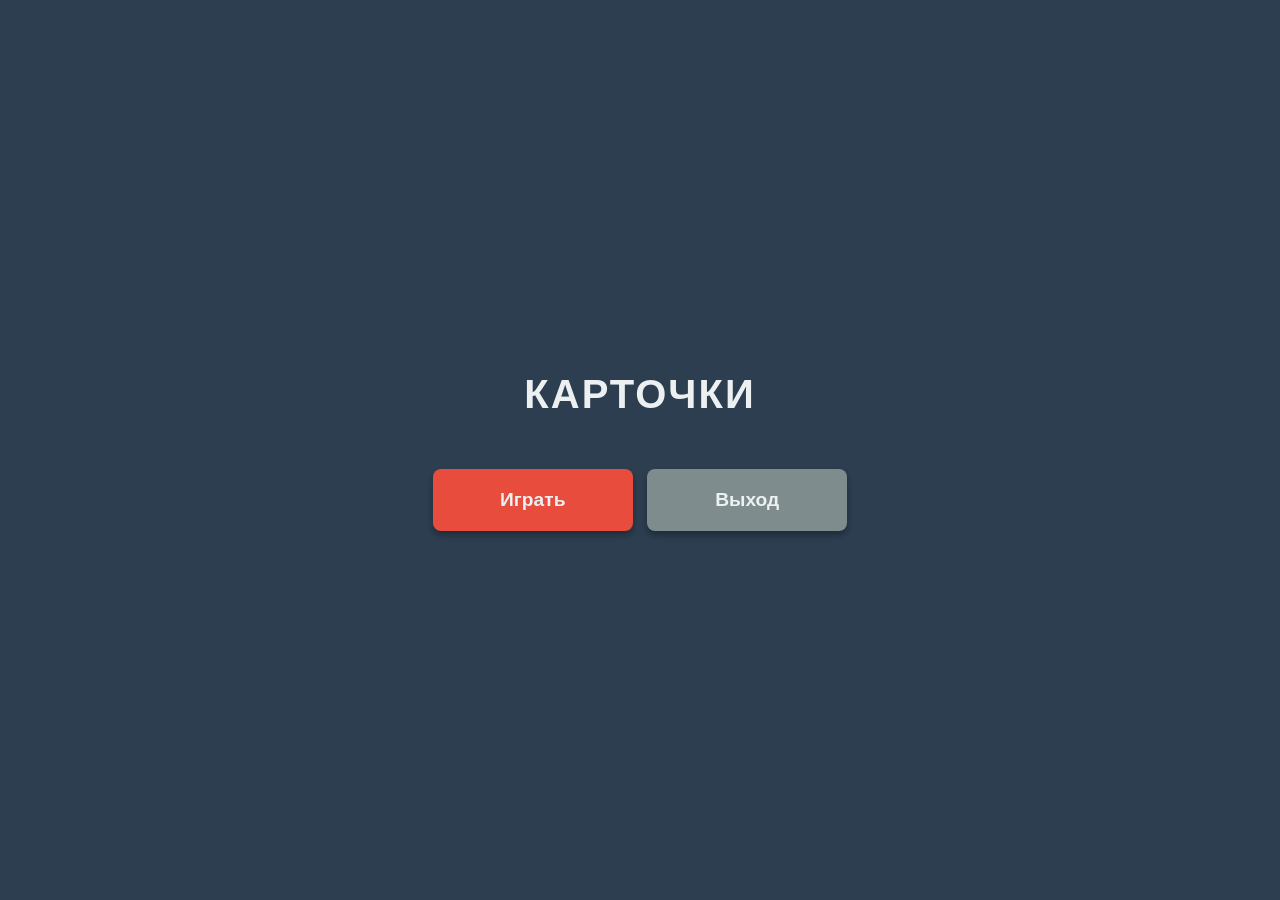
==== index.html @ 80543bad "Create index.html" ====
<!DOCTYPE html>
<html lang="ru">
<head>
    <meta charset="UTF-8">
    <meta name="viewport" content="width=device-width, initial-scale=1.0, maximum-scale=1.0, user-scalable=no">
    <meta name="description" content="Игра Карточки - классическая игра на память">
    <meta name="theme-color" content="#2c3e50">
    <title>Карточки</title>
    <style>
        /* ============================================
           CSS VARIABLES & RESET
           ============================================ */
        :root {
            /* Colors */
            --color-bg-primary: #2c3e50;
            --color-bg-secondary: #34495e;
            --color-text-primary: #ecf0f1;
            --color-accent: #e74c3c;
            --color-success: #2ecc71;
            --color-muted: #7f8c8d;
            
            /* Spacing */
            --spacing-xs: 5px;
            --spacing-sm: 10px;
            --spacing-md: 20px;
            --spacing-lg: 40px;
            
            /* Timing */
            --timing-fast: 0.1s;
            --timing-normal: 0.6s;
            --timing-slow: 1s;
            
            /* Sizes */
            --size-card-gap: 10px;
            --size-card-radius: 8px;
            --size-button-width: 200px;
            --size-font-heading: 2.5rem;
            --size-font-button: 1.2rem;
        }

        /* Reset */
        *, *::before, *::after {
            box-sizing: border-box;
            margin: 0;
            padding: 0;
        }

        /* ============================================
           BASE STYLES
           ============================================ */
        body {
            font-family: 'Segoe UI', Tahoma, Geneva, Verdana, sans-serif;
            background-color: var(--color-bg-primary);
            color: var(--color-text-primary);
            min-height: 100vh;
            display: flex;
            justify-content: center;
            align-items: center;
            overflow: hidden;
            user-select: none;
            -webkit-tap-highlight-color: transparent;
            line-height: 1.5;
        }

        /* ============================================
           SCREENS
           ============================================ */
        .screen {
            display: none;
            flex-direction: column;
            align-items: center;
            justify-content: center;
            width: 100%;
            height: 100%;
            position: absolute;
            top: 0;
            left: 0;
            padding: var(--spacing-md);
        }

        .screen--active {
            display: flex;
        }

        /* ============================================
           TYPOGRAPHY
           ============================================ */
        .heading {
            font-size: var(--size-font-heading);
            text-transform: uppercase;
            letter-spacing: 2px;
            margin-bottom: var(--spacing-lg);
            text-align: center;
        }

        /* ============================================
           BUTTONS
           ============================================ */
        .btn {
            background: var(--color-accent);
            color: var(--color-text-primary);
            border: none;
            padding: var(--spacing-md) var(--spacing-lg);
            font-size: var(--size-font-button);
            margin: var(--spacing-xs);
            border-radius: var(--size-card-radius);
            cursor: pointer;
            width: var(--size-button-width);
            text-align: center;
            box-shadow: 0 4px 6px rgba(0, 0, 0, 0.3);
            transition: transform var(--timing-fast) ease;
            font-family: inherit;
            font-weight: 600;
        }

        .btn:hover {
            filter: brightness(1.1);
        }

        .btn:active {
            transform: scale(0.95);
        }

        .btn:focus {
            outline: 3px solid var(--color-text-primary);
            outline-offset: 2px;
        }

        .btn--exit {
            background: var(--color-muted);
        }

        /* ============================================
           GAME GRID
           ============================================ */
        .game-grid {
            display: grid;
            grid-template-columns: repeat(4, 1fr);
            gap: var(--size-card-gap);
            padding: var(--spacing-sm);
            width: 90vw;
            max-width: 400px;
            aspect-ratio: 1 / 1;
        }

        /* ============================================
           CARD COMPONENT (BEM)
           ============================================ */
        .card {
            background-color: transparent;
            perspective: 1000px;
            cursor: pointer;
            aspect-ratio: 1 / 1;
            position: relative;
        }

        .card__inner {
            position: relative;
            width: 100%;
            height: 100%;
            text-align: center;
            transition: transform var(--timing-normal);
            transform-style: preserve-3d;
            border-radius: var(--size-card-radius);
            box-shadow: 0 4px 6px rgba(0, 0, 0, 0.3);
        }

        .card--flipped .card__inner {
            transform: rotateY(180deg);
        }

        .card--matched .card__inner {
            box-shadow: 0 0 15px var(--color-success);
        }

        .card__face {
            position: absolute;
            width: 100%;
            height: 100%;
            backface-visibility: hidden;
            -webkit-backface-visibility: hidden;
            border-radius: var(--size-card-radius);
            display: flex;
            align-items: center;
            justify-content: center;
            font-size: 2rem;
            font-weight: bold;
            color: var(--color-bg-primary);
        }

        .card__face--back {
            background-color: var(--color-bg-secondary);
            background-image: 
                repeating-linear-gradient(
                    45deg,
                    rgba(255, 255, 255, 0.1) 0px,
                    rgba(255, 255, 255, 0.1) 10px,
                    transparent 10px,
                    transparent 20px
                ),
                repeating-linear-gradient(
                    -45deg,
                    rgba(255, 255, 255, 0.1) 0px,
                    rgba(255, 255, 255, 0.1) 10px,
                    transparent 10px,
                    transparent 20px
                );
        }

        .card__face--front {
            background-color: var(--color-text-primary);
            transform: rotateY(180deg);
        }

        /* ============================================
           MODAL
           ============================================ */
        .modal {
            position: fixed;
            top: 0;
            left: 0;
            width: 100%;
            height: 100%;
            background: rgba(0, 0, 0, 0.85);
            display: none;
            justify-content: center;
            align-items: center;
            flex-direction: column;
            z-index: 100;
            padding: var(--spacing-md);
        }

        .modal--visible {
            display: flex;
        }

        .modal__title {
            color: var(--color-success);
            font-size: 3rem;
            margin-bottom: var(--spacing-md);
            text-align: center;
        }

        .modal__text {
            color: var(--color-text-primary);
            font-size: 1.2rem;
            text-align: center;
        }

        /* ============================================
           ACCESSIBILITY
           ============================================ */
        @media (prefers-reduced-motion: reduce) {
            .card__inner {
                transition: none;
            }
            
            .btn {
                transition: none;
            }
        }

        @media (max-width: 480px) {
            :root {
                --size-font-heading: 2rem;
                --size-font-button: 1rem;
                --size-button-width: 160px;
            }
            
            .game-grid {
                width: 95vw;
                gap: 5px;
            }
        }
    </style>
</head>
<body>
    <!-- Главное меню -->
    <section id="menu-screen" class="screen screen--active" aria-label="Главное меню">
        <h1 class="heading">Карточки</h1>
        <div class="menu-actions">
            <button class="btn" data-action="start" aria-label="Начать игру">Играть</button>
            <button class="btn btn--exit" data-action="exit" aria-label="Выйти из приложения">Выход</button>
        </div>
    </section>

    <!-- Экран игры -->
    <section id="game-screen" class="screen" aria-label="Игровое поле">
        <div class="game-grid" id="game-grid" role="grid" aria-label="Игровое поле 4 на 4"></div>
    </section>

    <!-- Модальное окно победы -->
    <div id="win-modal" class="modal" role="dialog" aria-modal="true" aria-labelledby="win-title">
        <h2 id="win-title" class="modal__title">Поздравляю!</h2>
        <p class="modal__text">Нажмите, чтобы продолжить</p>
    </div>

    <script>
        /**
         * @fileoverview Игра "Карточки" - классическая игра на память
         * @version 1.0.0
         */

        (function() {
            'use strict';

            // ============================================
            // CONSTANTS
            // ============================================
            const CONFIG = {
                GRID_SIZE: 4,
                TOTAL_PAIRS: 8,
                FLIP_DELAY: 1000,
                WIN_DELAY: 500,
                SELECTORS: {
                    MENU_SCREEN: '#menu-screen',
                    GAME_SCREEN: '#game-screen',
                    GAME_GRID: '#game-grid',
                    WIN_MODAL: '#win-modal'
                },
                CLASSES: {
                    SCREEN_ACTIVE: 'screen--active',
                    CARD_FLIPPED: 'card--flipped',
                    CARD_MATCHED: 'card--matched',
                    MODAL_VISIBLE: 'modal--visible'
                }
            };

            // ============================================
            // GAME STATE
            // ============================================
            const gameState = {
                flippedCards: [],
                matchedPairs: 0,
                isLocked: false
            };

            // ============================================
            // DOM ELEMENTS
            // ============================================
            const elements = {
                menuScreen: null,
                gameScreen: null,
                gameGrid: null,
                winModal: null
            };

            // ============================================
            // UTILITY FUNCTIONS
            // ============================================
            
            /**
             * Перемешивает массив методом Фишера-Йетса
             * @param {Array} array - Массив для перемешивания
             * @returns {Array} Перемешанный массив
             */
            function shuffleArray(array) {
                const shuffled = [...array];
                for (let i = shuffled.length - 1; i > 0; i--) {
                    const j = Math.floor(Math.random() * (i + 1));
                    [shuffled[i], shuffled[j]] = [shuffled[j], shuffled[i]];
                }
                return shuffled;
            }

            /**
             * Создает массив пар чисел
             * @param {number} pairs - Количество пар
             * @returns {Array} Массив чисел
             */
            function createCardValues(pairs) {
                const values = Array.from({ length: pairs }, (_, i) => i + 1);
                return [...values, ...values];
            }

            // ============================================
            // GAME LOGIC
            // ============================================
            
            /**
             * Инициализирует игровое поле
             */
            function createBoard() {
                const deck = shuffleArray(createCardValues(CONFIG.TOTAL_PAIRS));
                
                elements.gameGrid.innerHTML = '';
                
                deck.forEach((value, index) => {
                    const card = createCardElement(value, index);
                    elements.gameGrid.appendChild(card);
                });
            }

            /**
             * Создает HTML элемент карты
             * @param {number} value - Значение карты
             * @param {number} index - Индекс карты
             * @returns {HTMLElement} Элемент карты
             */
            function createCardElement(value, index) {
                const card = document.createElement('div');
                card.className = 'card';
                card.dataset.value = value;
                card.dataset.index = index;
                card.setAttribute('role', 'button');
                card.setAttribute('tabindex', '0');
                card.setAttribute('aria-label', `Карта ${index + 1}`);
                
                card.innerHTML = `
                    <div class="card__inner">
                        <div class="card__face card__face--back"></div>
                        <div class="card__face card__face--front">${value}</div>
                    </div>
                `;
                
                card.addEventListener('click', handleCardClick);
                card.addEventListener('keydown', handleCardKeydown);
                
                return card;
            }

            /**
             * Обработчик клика по карте
             * @param {Event} event - Событие клика
             */
            function handleCardClick(event) {
                const card = event.currentTarget;
                flipCard(card);
            }

            /**
             * Обработчик клавиатуры для доступности
             * @param {KeyboardEvent} event - Событие клавиатуры
             */
            function handleCardKeydown(event) {
                if (event.key === 'Enter' || event.key === ' ') {
                    event.preventDefault();
                    const card = event.currentTarget;
                    flipCard(card);
                }
            }

            /**
             * Переворачивает карту
             * @param {HTMLElement} card - Элемент карты
             */
            function flipCard(card) {
                if (gameState.isLocked) return;
                if (card.classList.contains(CONFIG.CLASSES.CARD_FLIPPED)) return;

                card.classList.add(CONFIG.CLASSES.CARD_FLIPPED);
                gameState.flippedCards.push(card);

                if (gameState.flippedCards.length === 2) {
                    checkForMatch();
                }
            }

            /**
             * Проверяет совпадение двух карт
             */
            function checkForMatch() {
                gameState.isLocked = true;
                const [card1, card2] = gameState.flippedCards;
                const isMatch = card1.dataset.value === card2.dataset.value;

                if (isMatch) {
                    handleMatch(card1, card2);
                } else {
                    handleMismatch(card1, card2);
                }
            }

            /**
             * Обработка совпадения карт
             * @param {HTMLElement} card1 - Первая карта
             * @param {HTMLElement} card2 - Вторая карта
             */
            function handleMatch(card1, card2) {
                card1.classList.add(CONFIG.CLASSES.CARD_MATCHED);
                card2.classList.add(CONFIG.CLASSES.CARD_MATCHED);
                gameState.matchedPairs++;
                gameState.flippedCards = [];
                gameState.isLocked = false;

                if (gameState.matchedPairs === CONFIG.TOTAL_PAIRS) {
                    setTimeout(showWinModal, CONFIG.WIN_DELAY);
                }
            }

            /**
             * Обработка несовпадения карт
             * @param {HTMLElement} card1 - Первая карта
             * @param {HTMLElement} card2 - Вторая карта
             */
            function handleMismatch(card1, card2) {
                setTimeout(() => {
                    card1.classList.remove(CONFIG.CLASSES.CARD_FLIPPED);
                    card2.classList.remove(CONFIG.CLASSES.CARD_FLIPPED);
                    gameState.flippedCards = [];
                    gameState.isLocked = false;
                }, CONFIG.FLIP_DELAY);
            }

            // ============================================
            // UI FUNCTIONS
            // ============================================
            
            /**
             * Показывает модальное окно победы
             */
            function showWinModal() {
                elements.winModal.classList.add(CONFIG.CLASSES.MODAL_VISIBLE);
            }

            /**
             * Скрывает модальное окно и возвращает в меню
             */
            function hideWinModal() {
                elements.winModal.classList.remove(CONFIG.CLASSES.MODAL_VISIBLE);
                showScreen('menu');
                resetGame();
            }

            /**
             * Переключает экраны
             * @param {string} screenName - Название экрана ('menu' | 'game')
             */
            function showScreen(screenName) {
                elements.menuScreen.classList.toggle(
                    CONFIG.CLASSES.SCREEN_ACTIVE, 
                    screenName === 'menu'
                );
                elements.gameScreen.classList.toggle(
                    CONFIG.CLASSES.SCREEN_ACTIVE, 
                    screenName === 'game'
                );
            }

            /**
             * Сбрасывает состояние игры
             */
            function resetGame() {
                gameState.flippedCards = [];
                gameState.matchedPairs = 0;
                gameState.isLocked = false;
            }

            /**
             * Запускает игру
             */
            function startGame() {
                resetGame();
                createBoard();
                showScreen('game');
            }

            /**
             * Обработчик выхода из приложения
             */
            function exitApp() {
                const confirmed = confirm('Вы действительно хотите выйти?');
                if (confirmed) {
                    // Попытка закрыть окно (работает не во всех браузерах)
                    window.close();
                    
                    // Фолбэк: показываем сообщение
                    document.body.innerHTML = `
                        <div style="
                            display: flex;
                            justify-content: center;
                            align-items: center;
                            height: 100vh;
                            color: white;
                            text-align: center;
                            padding: 20px;
                        ">
                            <div>
                                <h1>Приложение можно закрыть</h1>
                                <p>Нажмите кнопку "Назад" на устройстве</p>
                            </div>
                        </div>
                    `;
                }
            }

            // ============================================
            // EVENT DELEGATION
            // ============================================
            
            /**
             * Обрабатывает клики по меню
             * @param {Event} event - Событие клика
             */
            function handleMenuClick(event) {
                const button = event.target.closest('[data-action]');
                if (!button) return;

                const action = button.dataset.action;
                
                switch (action) {
                    case 'start':
                        startGame();
                        break;
                    case 'exit':
                        exitApp();
                        break;
                }
            }

            // ============================================
            // INITIALIZATION
            // ============================================
            
            /**
             * Инициализирует приложение
             */
            function init() {
                // Кэшируем DOM элементы
                elements.menuScreen = document.querySelector(CONFIG.SELECTORS.MENU_SCREEN);
                elements.gameScreen = document.querySelector(CONFIG.SELECTORS.GAME_SCREEN);
                elements.gameGrid = document.querySelector(CONFIG.SELECTORS.GAME_GRID);
                elements.winModal = document.querySelector(CONFIG.SELECTORS.WIN_MODAL);

                // Валидация
                if (!elements.menuScreen || !elements.gameScreen || !elements.gameGrid || !elements.winModal) {
                    console.error('Не все DOM элементы найдены');
                    return;
                }

                // Обработчики событий
                elements.menuScreen.addEventListener('click', handleMenuClick);
                elements.winModal.addEventListener('click', hideWinModal);

                // Обработка клавиши Escape для закрытия модального окна
                document.addEventListener('keydown', (event) => {
                    if (event.key === 'Escape' && 
                        elements.winModal.classList.contains(CONFIG.CLASSES.MODAL_VISIBLE)) {
                        hideWinModal();
                    }
                });

                console.log('Приложение "Карточки" инициализировано');
            }

            // Запуск после загрузки DOM
            if (document.readyState === 'loading') {
                document.addEventListener('DOMContentLoaded', init);
            } else {
                init();
            }
        })();
    </script>
</body>
</html>
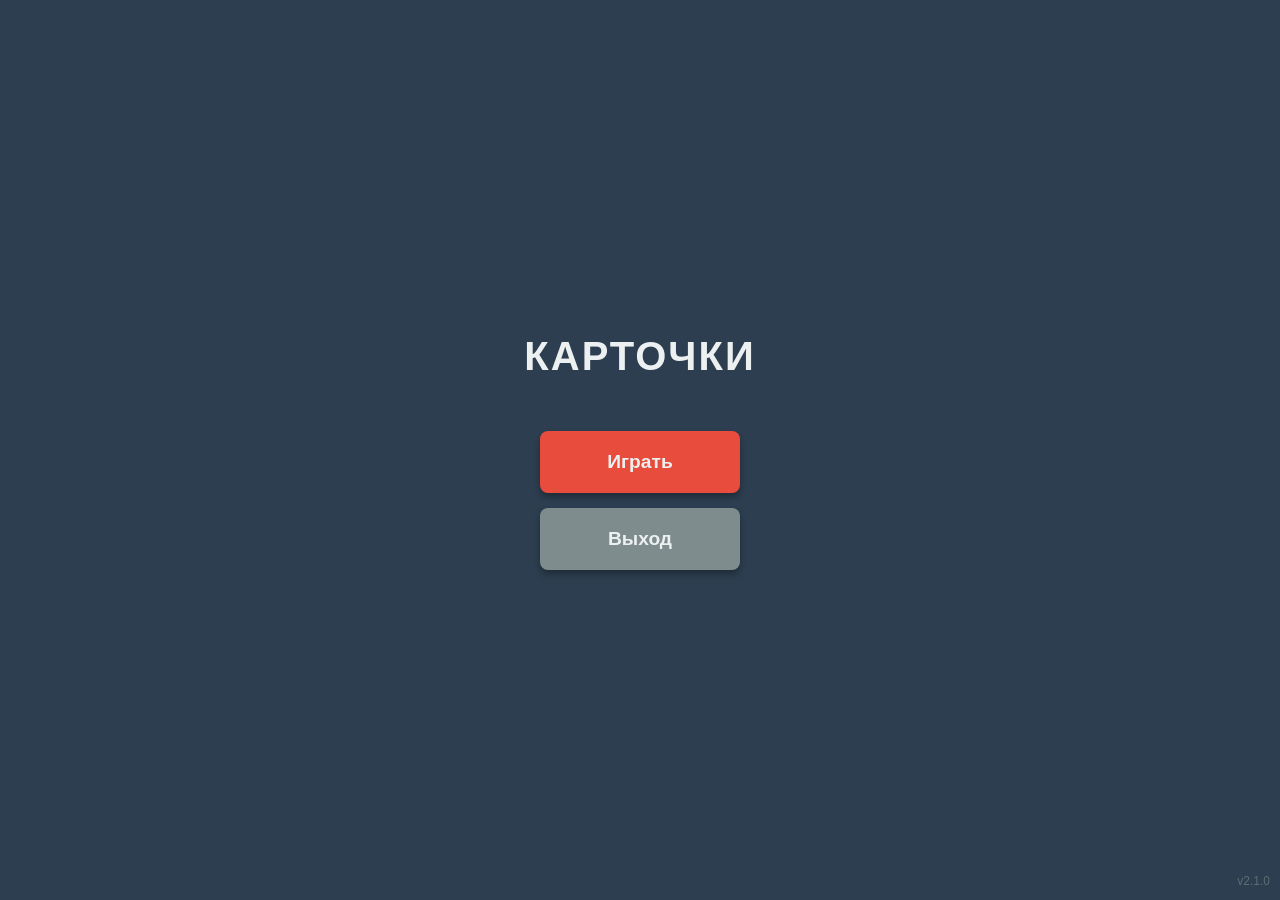
==== commit a36af4e4: "p" ====
--- a/index.html
+++ b/index.html
@@ -5,274 +5,14 @@
     <meta name="viewport" content="width=device-width, initial-scale=1.0, maximum-scale=1.0, user-scalable=no">
     <meta name="description" content="Игра Карточки - классическая игра на память">
     <meta name="theme-color" content="#2c3e50">
+    
+    <base href="./">
+    
+    <link rel="manifest" href="./manifest.json">
+    <link rel="apple-touch-icon" href="./icons/icon-192.png">
+    
     <title>Карточки</title>
-    <style>
-        /* ============================================
-           CSS VARIABLES & RESET
-           ============================================ */
-        :root {
-            /* Colors */
-            --color-bg-primary: #2c3e50;
-            --color-bg-secondary: #34495e;
-            --color-text-primary: #ecf0f1;
-            --color-accent: #e74c3c;
-            --color-success: #2ecc71;
-            --color-muted: #7f8c8d;
-            
-            /* Spacing */
-            --spacing-xs: 5px;
-            --spacing-sm: 10px;
-            --spacing-md: 20px;
-            --spacing-lg: 40px;
-            
-            /* Timing */
-            --timing-fast: 0.1s;
-            --timing-normal: 0.6s;
-            --timing-slow: 1s;
-            
-            /* Sizes */
-            --size-card-gap: 10px;
-            --size-card-radius: 8px;
-            --size-button-width: 200px;
-            --size-font-heading: 2.5rem;
-            --size-font-button: 1.2rem;
-        }
-
-        /* Reset */
-        *, *::before, *::after {
-            box-sizing: border-box;
-            margin: 0;
-            padding: 0;
-        }
-
-        /* ============================================
-           BASE STYLES
-           ============================================ */
-        body {
-            font-family: 'Segoe UI', Tahoma, Geneva, Verdana, sans-serif;
-            background-color: var(--color-bg-primary);
-            color: var(--color-text-primary);
-            min-height: 100vh;
-            display: flex;
-            justify-content: center;
-            align-items: center;
-            overflow: hidden;
-            user-select: none;
-            -webkit-tap-highlight-color: transparent;
-            line-height: 1.5;
-        }
-
-        /* ============================================
-           SCREENS
-           ============================================ */
-        .screen {
-            display: none;
-            flex-direction: column;
-            align-items: center;
-            justify-content: center;
-            width: 100%;
-            height: 100%;
-            position: absolute;
-            top: 0;
-            left: 0;
-            padding: var(--spacing-md);
-        }
-
-        .screen--active {
-            display: flex;
-        }
-
-        /* ============================================
-           TYPOGRAPHY
-           ============================================ */
-        .heading {
-            font-size: var(--size-font-heading);
-            text-transform: uppercase;
-            letter-spacing: 2px;
-            margin-bottom: var(--spacing-lg);
-            text-align: center;
-        }
-
-        /* ============================================
-           BUTTONS
-           ============================================ */
-        .btn {
-            background: var(--color-accent);
-            color: var(--color-text-primary);
-            border: none;
-            padding: var(--spacing-md) var(--spacing-lg);
-            font-size: var(--size-font-button);
-            margin: var(--spacing-xs);
-            border-radius: var(--size-card-radius);
-            cursor: pointer;
-            width: var(--size-button-width);
-            text-align: center;
-            box-shadow: 0 4px 6px rgba(0, 0, 0, 0.3);
-            transition: transform var(--timing-fast) ease;
-            font-family: inherit;
-            font-weight: 600;
-        }
-
-        .btn:hover {
-            filter: brightness(1.1);
-        }
-
-        .btn:active {
-            transform: scale(0.95);
-        }
-
-        .btn:focus {
-            outline: 3px solid var(--color-text-primary);
-            outline-offset: 2px;
-        }
-
-        .btn--exit {
-            background: var(--color-muted);
-        }
-
-        /* ============================================
-           GAME GRID
-           ============================================ */
-        .game-grid {
-            display: grid;
-            grid-template-columns: repeat(4, 1fr);
-            gap: var(--size-card-gap);
-            padding: var(--spacing-sm);
-            width: 90vw;
-            max-width: 400px;
-            aspect-ratio: 1 / 1;
-        }
-
-        /* ============================================
-           CARD COMPONENT (BEM)
-           ============================================ */
-        .card {
-            background-color: transparent;
-            perspective: 1000px;
-            cursor: pointer;
-            aspect-ratio: 1 / 1;
-            position: relative;
-        }
-
-        .card__inner {
-            position: relative;
-            width: 100%;
-            height: 100%;
-            text-align: center;
-            transition: transform var(--timing-normal);
-            transform-style: preserve-3d;
-            border-radius: var(--size-card-radius);
-            box-shadow: 0 4px 6px rgba(0, 0, 0, 0.3);
-        }
-
-        .card--flipped .card__inner {
-            transform: rotateY(180deg);
-        }
-
-        .card--matched .card__inner {
-            box-shadow: 0 0 15px var(--color-success);
-        }
-
-        .card__face {
-            position: absolute;
-            width: 100%;
-            height: 100%;
-            backface-visibility: hidden;
-            -webkit-backface-visibility: hidden;
-            border-radius: var(--size-card-radius);
-            display: flex;
-            align-items: center;
-            justify-content: center;
-            font-size: 2rem;
-            font-weight: bold;
-            color: var(--color-bg-primary);
-        }
-
-        .card__face--back {
-            background-color: var(--color-bg-secondary);
-            background-image: 
-                repeating-linear-gradient(
-                    45deg,
-                    rgba(255, 255, 255, 0.1) 0px,
-                    rgba(255, 255, 255, 0.1) 10px,
-                    transparent 10px,
-                    transparent 20px
-                ),
-                repeating-linear-gradient(
-                    -45deg,
-                    rgba(255, 255, 255, 0.1) 0px,
-                    rgba(255, 255, 255, 0.1) 10px,
-                    transparent 10px,
-                    transparent 20px
-                );
-        }
-
-        .card__face--front {
-            background-color: var(--color-text-primary);
-            transform: rotateY(180deg);
-        }
-
-        /* ============================================
-           MODAL
-           ============================================ */
-        .modal {
-            position: fixed;
-            top: 0;
-            left: 0;
-            width: 100%;
-            height: 100%;
-            background: rgba(0, 0, 0, 0.85);
-            display: none;
-            justify-content: center;
-            align-items: center;
-            flex-direction: column;
-            z-index: 100;
-            padding: var(--spacing-md);
-        }
-
-        .modal--visible {
-            display: flex;
-        }
-
-        .modal__title {
-            color: var(--color-success);
-            font-size: 3rem;
-            margin-bottom: var(--spacing-md);
-            text-align: center;
-        }
-
-        .modal__text {
-            color: var(--color-text-primary);
-            font-size: 1.2rem;
-            text-align: center;
-        }
-
-        /* ============================================
-           ACCESSIBILITY
-           ============================================ */
-        @media (prefers-reduced-motion: reduce) {
-            .card__inner {
-                transition: none;
-            }
-            
-            .btn {
-                transition: none;
-            }
-        }
-
-        @media (max-width: 480px) {
-            :root {
-                --size-font-heading: 2rem;
-                --size-font-button: 1rem;
-                --size-button-width: 160px;
-            }
-            
-            .game-grid {
-                width: 95vw;
-                gap: 5px;
-            }
-        }
-    </style>
+    <link rel="stylesheet" href="./styles.css">
 </head>
 <body>
     <!-- Главное меню -->
@@ -280,8 +20,12 @@
         <h1 class="heading">Карточки</h1>
         <div class="menu-actions">
             <button class="btn" data-action="start" aria-label="Начать игру">Играть</button>
+            <button class="btn btn--update" data-action="update" aria-label="Обновить приложение">Обновить</button>
             <button class="btn btn--exit" data-action="exit" aria-label="Выйти из приложения">Выход</button>
         </div>
+        
+        <!-- Версия приложения -->
+        <div class="app-version" id="app-version">v2.1.0</div>
     </section>
 
     <!-- Экран игры -->
@@ -295,362 +39,16 @@
         <p class="modal__text">Нажмите, чтобы продолжить</p>
     </div>
 
-    <script>
-        /**
-         * @fileoverview Игра "Карточки" - классическая игра на память
-         * @version 1.0.0
-         */
+    <!-- Уведомление об обновлении -->
+    <div id="update-modal" class="modal" role="dialog" aria-modal="true" aria-labelledby="update-title">
+        <h2 id="update-title" class="modal__title">Доступно обновление</h2>
+        <p class="modal__text" id="update-changelog">Новая версия готова к установке</p>
+        <div class="modal-actions">
+            <button class="btn" data-action="confirm-update">Обновить</button>
+            <button class="btn btn--exit" data-action="decline-update">Позже</button>
+        </div>
+    </div>
 
-        (function() {
-            'use strict';
-
-            // ============================================
-            // CONSTANTS
-            // ============================================
-            const CONFIG = {
-                GRID_SIZE: 4,
-                TOTAL_PAIRS: 8,
-                FLIP_DELAY: 1000,
-                WIN_DELAY: 500,
-                SELECTORS: {
-                    MENU_SCREEN: '#menu-screen',
-                    GAME_SCREEN: '#game-screen',
-                    GAME_GRID: '#game-grid',
-                    WIN_MODAL: '#win-modal'
-                },
-                CLASSES: {
-                    SCREEN_ACTIVE: 'screen--active',
-                    CARD_FLIPPED: 'card--flipped',
-                    CARD_MATCHED: 'card--matched',
-                    MODAL_VISIBLE: 'modal--visible'
-                }
-            };
-
-            // ============================================
-            // GAME STATE
-            // ============================================
-            const gameState = {
-                flippedCards: [],
-                matchedPairs: 0,
-                isLocked: false
-            };
-
-            // ============================================
-            // DOM ELEMENTS
-            // ============================================
-            const elements = {
-                menuScreen: null,
-                gameScreen: null,
-                gameGrid: null,
-                winModal: null
-            };
-
-            // ============================================
-            // UTILITY FUNCTIONS
-            // ============================================
-            
-            /**
-             * Перемешивает массив методом Фишера-Йетса
-             * @param {Array} array - Массив для перемешивания
-             * @returns {Array} Перемешанный массив
-             */
-            function shuffleArray(array) {
-                const shuffled = [...array];
-                for (let i = shuffled.length - 1; i > 0; i--) {
-                    const j = Math.floor(Math.random() * (i + 1));
-                    [shuffled[i], shuffled[j]] = [shuffled[j], shuffled[i]];
-                }
-                return shuffled;
-            }
-
-            /**
-             * Создает массив пар чисел
-             * @param {number} pairs - Количество пар
-             * @returns {Array} Массив чисел
-             */
-            function createCardValues(pairs) {
-                const values = Array.from({ length: pairs }, (_, i) => i + 1);
-                return [...values, ...values];
-            }
-
-            // ============================================
-            // GAME LOGIC
-            // ============================================
-            
-            /**
-             * Инициализирует игровое поле
-             */
-            function createBoard() {
-                const deck = shuffleArray(createCardValues(CONFIG.TOTAL_PAIRS));
-                
-                elements.gameGrid.innerHTML = '';
-                
-                deck.forEach((value, index) => {
-                    const card = createCardElement(value, index);
-                    elements.gameGrid.appendChild(card);
-                });
-            }
-
-            /**
-             * Создает HTML элемент карты
-             * @param {number} value - Значение карты
-             * @param {number} index - Индекс карты
-             * @returns {HTMLElement} Элемент карты
-             */
-            function createCardElement(value, index) {
-                const card = document.createElement('div');
-                card.className = 'card';
-                card.dataset.value = value;
-                card.dataset.index = index;
-                card.setAttribute('role', 'button');
-                card.setAttribute('tabindex', '0');
-                card.setAttribute('aria-label', `Карта ${index + 1}`);
-                
-                card.innerHTML = `
-                    <div class="card__inner">
-                        <div class="card__face card__face--back"></div>
-                        <div class="card__face card__face--front">${value}</div>
-                    </div>
-                `;
-                
-                card.addEventListener('click', handleCardClick);
-                card.addEventListener('keydown', handleCardKeydown);
-                
-                return card;
-            }
-
-            /**
-             * Обработчик клика по карте
-             * @param {Event} event - Событие клика
-             */
-            function handleCardClick(event) {
-                const card = event.currentTarget;
-                flipCard(card);
-            }
-
-            /**
-             * Обработчик клавиатуры для доступности
-             * @param {KeyboardEvent} event - Событие клавиатуры
-             */
-            function handleCardKeydown(event) {
-                if (event.key === 'Enter' || event.key === ' ') {
-                    event.preventDefault();
-                    const card = event.currentTarget;
-                    flipCard(card);
-                }
-            }
-
-            /**
-             * Переворачивает карту
-             * @param {HTMLElement} card - Элемент карты
-             */
-            function flipCard(card) {
-                if (gameState.isLocked) return;
-                if (card.classList.contains(CONFIG.CLASSES.CARD_FLIPPED)) return;
-
-                card.classList.add(CONFIG.CLASSES.CARD_FLIPPED);
-                gameState.flippedCards.push(card);
-
-                if (gameState.flippedCards.length === 2) {
-                    checkForMatch();
-                }
-            }
-
-            /**
-             * Проверяет совпадение двух карт
-             */
-            function checkForMatch() {
-                gameState.isLocked = true;
-                const [card1, card2] = gameState.flippedCards;
-                const isMatch = card1.dataset.value === card2.dataset.value;
-
-                if (isMatch) {
-                    handleMatch(card1, card2);
-                } else {
-                    handleMismatch(card1, card2);
-                }
-            }
-
-            /**
-             * Обработка совпадения карт
-             * @param {HTMLElement} card1 - Первая карта
-             * @param {HTMLElement} card2 - Вторая карта
-             */
-            function handleMatch(card1, card2) {
-                card1.classList.add(CONFIG.CLASSES.CARD_MATCHED);
-                card2.classList.add(CONFIG.CLASSES.CARD_MATCHED);
-                gameState.matchedPairs++;
-                gameState.flippedCards = [];
-                gameState.isLocked = false;
-
-                if (gameState.matchedPairs === CONFIG.TOTAL_PAIRS) {
-                    setTimeout(showWinModal, CONFIG.WIN_DELAY);
-                }
-            }
-
-            /**
-             * Обработка несовпадения карт
-             * @param {HTMLElement} card1 - Первая карта
-             * @param {HTMLElement} card2 - Вторая карта
-             */
-            function handleMismatch(card1, card2) {
-                setTimeout(() => {
-                    card1.classList.remove(CONFIG.CLASSES.CARD_FLIPPED);
-                    card2.classList.remove(CONFIG.CLASSES.CARD_FLIPPED);
-                    gameState.flippedCards = [];
-                    gameState.isLocked = false;
-                }, CONFIG.FLIP_DELAY);
-            }
-
-            // ============================================
-            // UI FUNCTIONS
-            // ============================================
-            
-            /**
-             * Показывает модальное окно победы
-             */
-            function showWinModal() {
-                elements.winModal.classList.add(CONFIG.CLASSES.MODAL_VISIBLE);
-            }
-
-            /**
-             * Скрывает модальное окно и возвращает в меню
-             */
-            function hideWinModal() {
-                elements.winModal.classList.remove(CONFIG.CLASSES.MODAL_VISIBLE);
-                showScreen('menu');
-                resetGame();
-            }
-
-            /**
-             * Переключает экраны
-             * @param {string} screenName - Название экрана ('menu' | 'game')
-             */
-            function showScreen(screenName) {
-                elements.menuScreen.classList.toggle(
-                    CONFIG.CLASSES.SCREEN_ACTIVE, 
-                    screenName === 'menu'
-                );
-                elements.gameScreen.classList.toggle(
-                    CONFIG.CLASSES.SCREEN_ACTIVE, 
-                    screenName === 'game'
-                );
-            }
-
-            /**
-             * Сбрасывает состояние игры
-             */
-            function resetGame() {
-                gameState.flippedCards = [];
-                gameState.matchedPairs = 0;
-                gameState.isLocked = false;
-            }
-
-            /**
-             * Запускает игру
-             */
-            function startGame() {
-                resetGame();
-                createBoard();
-                showScreen('game');
-            }
-
-            /**
-             * Обработчик выхода из приложения
-             */
-            function exitApp() {
-                const confirmed = confirm('Вы действительно хотите выйти?');
-                if (confirmed) {
-                    // Попытка закрыть окно (работает не во всех браузерах)
-                    window.close();
-                    
-                    // Фолбэк: показываем сообщение
-                    document.body.innerHTML = `
-                        <div style="
-                            display: flex;
-                            justify-content: center;
-                            align-items: center;
-                            height: 100vh;
-                            color: white;
-                            text-align: center;
-                            padding: 20px;
-                        ">
-                            <div>
-                                <h1>Приложение можно закрыть</h1>
-                                <p>Нажмите кнопку "Назад" на устройстве</p>
-                            </div>
-                        </div>
-                    `;
-                }
-            }
-
-            // ============================================
-            // EVENT DELEGATION
-            // ============================================
-            
-            /**
-             * Обрабатывает клики по меню
-             * @param {Event} event - Событие клика
-             */
-            function handleMenuClick(event) {
-                const button = event.target.closest('[data-action]');
-                if (!button) return;
-
-                const action = button.dataset.action;
-                
-                switch (action) {
-                    case 'start':
-                        startGame();
-                        break;
-                    case 'exit':
-                        exitApp();
-                        break;
-                }
-            }
-
-            // ============================================
-            // INITIALIZATION
-            // ============================================
-            
-            /**
-             * Инициализирует приложение
-             */
-            function init() {
-                // Кэшируем DOM элементы
-                elements.menuScreen = document.querySelector(CONFIG.SELECTORS.MENU_SCREEN);
-                elements.gameScreen = document.querySelector(CONFIG.SELECTORS.GAME_SCREEN);
-                elements.gameGrid = document.querySelector(CONFIG.SELECTORS.GAME_GRID);
-                elements.winModal = document.querySelector(CONFIG.SELECTORS.WIN_MODAL);
-
-                // Валидация
-                if (!elements.menuScreen || !elements.gameScreen || !elements.gameGrid || !elements.winModal) {
-                    console.error('Не все DOM элементы найдены');
-                    return;
-                }
-
-                // Обработчики событий
-                elements.menuScreen.addEventListener('click', handleMenuClick);
-                elements.winModal.addEventListener('click', hideWinModal);
-
-                // Обработка клавиши Escape для закрытия модального окна
-                document.addEventListener('keydown', (event) => {
-                    if (event.key === 'Escape' && 
-                        elements.winModal.classList.contains(CONFIG.CLASSES.MODAL_VISIBLE)) {
-                        hideWinModal();
-                    }
-                });
-
-                console.log('Приложение "Карточки" инициализировано');
-            }
-
-            // Запуск после загрузки DOM
-            if (document.readyState === 'loading') {
-                document.addEventListener('DOMContentLoaded', init);
-            } else {
-                init();
-            }
-        })();
-    </script>
+    <script src="./app.js" defer></script>
 </body>
 </html>
-
--- a/styles.css
+++ b/styles.css
@@ -0,0 +1,195 @@
+:root {
+    --color-bg-primary: #2c3e50;
+    --color-bg-secondary: #34495e;
+    --color-text-primary: #ecf0f1;
+    --color-accent: #e74c3c;
+    --color-success: #2ecc71;
+    --color-muted: #7f8c8d;
+    --color-update: #3498db;
+    --spacing-xs: 5px;
+    --spacing-sm: 10px;
+    --spacing-md: 20px;
+    --spacing-lg: 40px;
+    --timing-fast: 0.1s;
+    --timing-normal: 0.6s;
+    --size-card-gap: 10px;
+    --size-card-radius: 8px;
+    --size-button-width: 200px;
+    --size-font-heading: 2.5rem;
+    --size-font-button: 1.2rem;
+    --size-font-version: 0.75rem;
+}
+
+*, *::before, *::after { box-sizing: border-box; margin: 0; padding: 0; }
+
+body {
+    font-family: 'Segoe UI', Tahoma, Geneva, Verdana, sans-serif;
+    background-color: var(--color-bg-primary);
+    color: var(--color-text-primary);
+    min-height: 100vh;
+    display: flex;
+    justify-content: center;
+    align-items: center;
+    overflow: hidden;
+    user-select: none;
+    -webkit-tap-highlight-color: transparent;
+    line-height: 1.5;
+}
+
+.screen {
+    display: none;
+    flex-direction: column;
+    align-items: center;
+    justify-content: center;
+    width: 100%;
+    height: 100%;
+    position: absolute;
+    top: 0;
+    left: 0;
+    padding: var(--spacing-md);
+}
+.screen--active { display: flex; }
+
+.heading {
+    font-size: var(--size-font-heading);
+    text-transform: uppercase;
+    letter-spacing: 2px;
+    margin-bottom: var(--spacing-lg);
+    text-align: center;
+}
+
+.menu-actions {
+    display: flex;
+    flex-direction: column;
+    align-items: center;
+    gap: var(--spacing-xs);
+}
+
+.btn {
+    background: var(--color-accent);
+    color: var(--color-text-primary);
+    border: none;
+    padding: var(--spacing-md) var(--spacing-lg);
+    font-size: var(--size-font-button);
+    margin: var(--spacing-xs);
+    border-radius: var(--size-card-radius);
+    cursor: pointer;
+    width: var(--size-button-width);
+    text-align: center;
+    box-shadow: 0 4px 6px rgba(0, 0, 0, 0.3);
+    transition: transform var(--timing-fast) ease;
+    font-family: inherit;
+    font-weight: 600;
+}
+
+.btn:hover { filter: brightness(1.1); }
+.btn:active { transform: scale(0.95); }
+.btn:focus { outline: 3px solid var(--color-text-primary); outline-offset: 2px; }
+.btn--exit { background: var(--color-muted); }
+.btn--update { background: var(--color-update); display: none; }
+.btn--update.visible { display: block; }
+
+/* Версия приложения */
+.app-version {
+    position: fixed;
+    bottom: var(--spacing-sm);
+    right: var(--spacing-sm);
+    font-size: var(--size-font-version);
+    color: var(--color-muted);
+    opacity: 0.6;    pointer-events: none;
+    z-index: 1000;
+}
+
+.game-grid {
+    display: grid;
+    grid-template-columns: repeat(4, 1fr);
+    gap: var(--size-card-gap);
+    padding: var(--spacing-sm);
+    width: 90vw;
+    max-width: 400px;
+    aspect-ratio: 1 / 1;
+}
+
+.card {
+    background-color: transparent;
+    perspective: 1000px;
+    cursor: pointer;
+    aspect-ratio: 1 / 1;
+    position: relative;
+}
+
+.card__inner {
+    position: relative;
+    width: 100%;
+    height: 100%;
+    text-align: center;
+    transition: transform var(--timing-normal);
+    transform-style: preserve-3d;
+    border-radius: var(--size-card-radius);
+    box-shadow: 0 4px 6px rgba(0, 0, 0, 0.3);
+}
+
+.card--flipped .card__inner { transform: rotateY(180deg); }
+.card--matched .card__inner { box-shadow: 0 0 15px var(--color-success); }
+
+.card__face {
+    position: absolute;
+    width: 100%;
+    height: 100%;
+    backface-visibility: hidden;
+    -webkit-backface-visibility: hidden;
+    border-radius: var(--size-card-radius);
+    display: flex;
+    align-items: center;
+    justify-content: center;
+    font-size: 2rem;
+    font-weight: bold;
+    color: var(--color-bg-primary);
+}
+.card__face--back {
+    background-color: var(--color-bg-secondary);
+    background-image: 
+        repeating-linear-gradient(45deg, rgba(255,255,255,0.1) 0px, rgba(255,255,255,0.1) 10px, transparent 10px, transparent 20px),
+        repeating-linear-gradient(-45deg, rgba(255,255,255,0.1) 0px, rgba(255,255,255,0.1) 10px, transparent 10px, transparent 20px);
+}
+
+.card__face--front {
+    background-color: var(--color-text-primary);
+    transform: rotateY(180deg);
+}
+
+.modal {
+    position: fixed;
+    top: 0; left: 0; width: 100%; height: 100%;
+    background: rgba(0, 0, 0, 0.85);
+    display: none;
+    justify-content: center;
+    align-items: center;
+    flex-direction: column;
+    z-index: 100;
+    padding: var(--spacing-md);
+}
+
+.modal--visible { display: flex; }
+.modal__title { color: var(--color-success); font-size: 3rem; margin-bottom: var(--spacing-md); text-align: center; }
+.modal__text { color: var(--color-text-primary); font-size: 1.2rem; text-align: center; margin-bottom: var(--spacing-md); }
+
+.modal-actions {
+    display: flex;
+    gap: var(--spacing-sm);
+    flex-wrap: wrap;
+    justify-content: center;
+}
+
+@media (prefers-reduced-motion: reduce) {
+    .card__inner, .btn { transition: none; }
+}
+
+@media (max-width: 480px) {
+    :root {
+        --size-font-heading: 2rem;
+        --size-font-button: 1rem;
+        --size-button-width: 160px;
+    }
+    .game-grid { width: 95vw; gap: 5px; }
+}
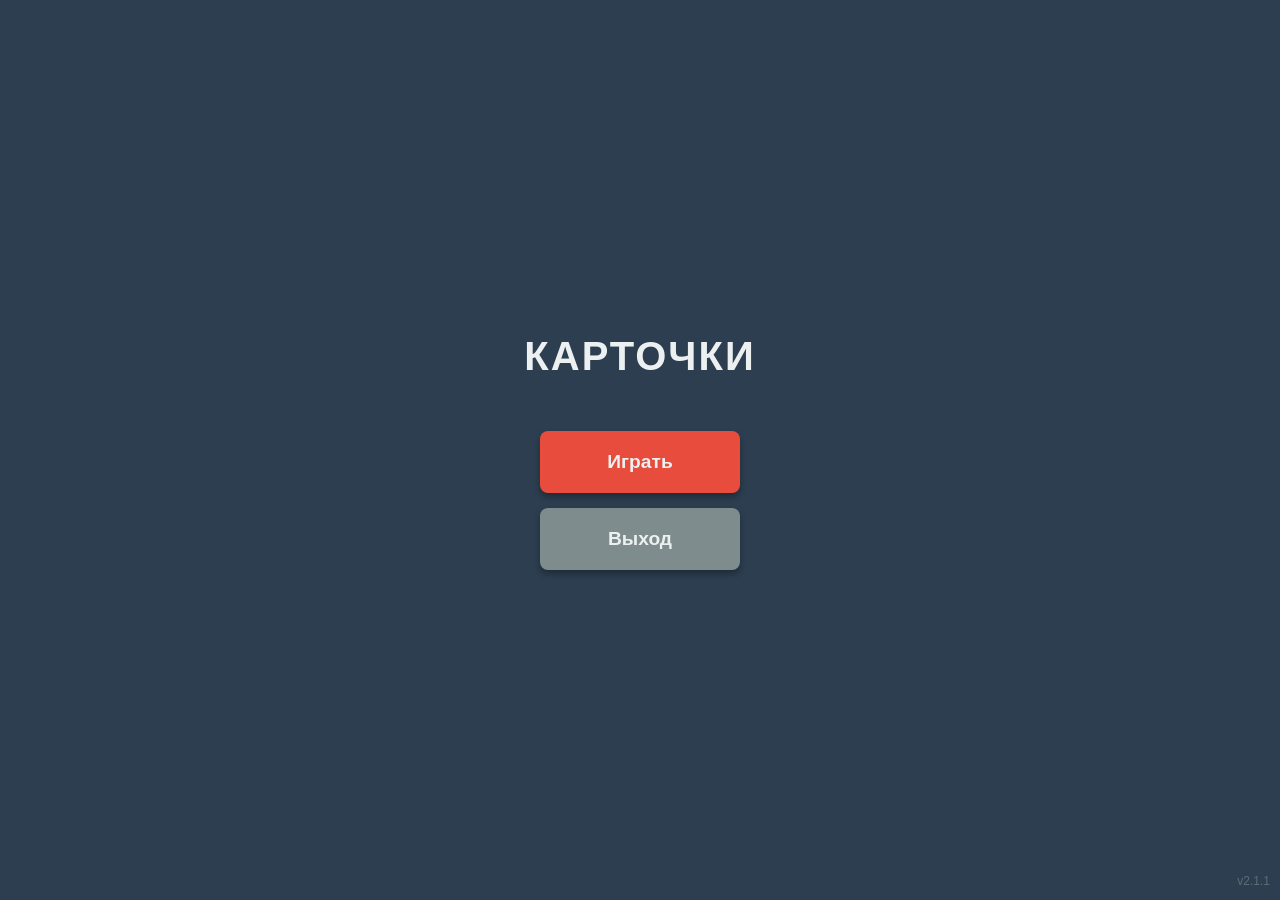
==== commit fcc03b44: "v" ====
--- a/index.html
+++ b/index.html
@@ -15,7 +15,6 @@
     <link rel="stylesheet" href="./styles.css">
 </head>
 <body>
-    <!-- Главное меню -->
     <section id="menu-screen" class="screen screen--active" aria-label="Главное меню">
         <h1 class="heading">Карточки</h1>
         <div class="menu-actions">
@@ -23,23 +22,18 @@
             <button class="btn btn--update" data-action="update" aria-label="Обновить приложение">Обновить</button>
             <button class="btn btn--exit" data-action="exit" aria-label="Выйти из приложения">Выход</button>
         </div>
-        
-        <!-- Версия приложения -->
-        <div class="app-version" id="app-version">v2.1.0</div>
+        <div class="app-version" id="app-version"></div>
     </section>
 
-    <!-- Экран игры -->
     <section id="game-screen" class="screen" aria-label="Игровое поле">
         <div class="game-grid" id="game-grid" role="grid" aria-label="Игровое поле 4 на 4"></div>
     </section>
 
-    <!-- Модальное окно победы -->
     <div id="win-modal" class="modal" role="dialog" aria-modal="true" aria-labelledby="win-title">
         <h2 id="win-title" class="modal__title">Поздравляю!</h2>
         <p class="modal__text">Нажмите, чтобы продолжить</p>
     </div>
 
-    <!-- Уведомление об обновлении -->
     <div id="update-modal" class="modal" role="dialog" aria-modal="true" aria-labelledby="update-title">
         <h2 id="update-title" class="modal__title">Доступно обновление</h2>
         <p class="modal__text" id="update-changelog">Новая версия готова к установке</p>
@@ -51,4 +45,4 @@
 
     <script src="./app.js" defer></script>
 </body>
-</html>
+</html>
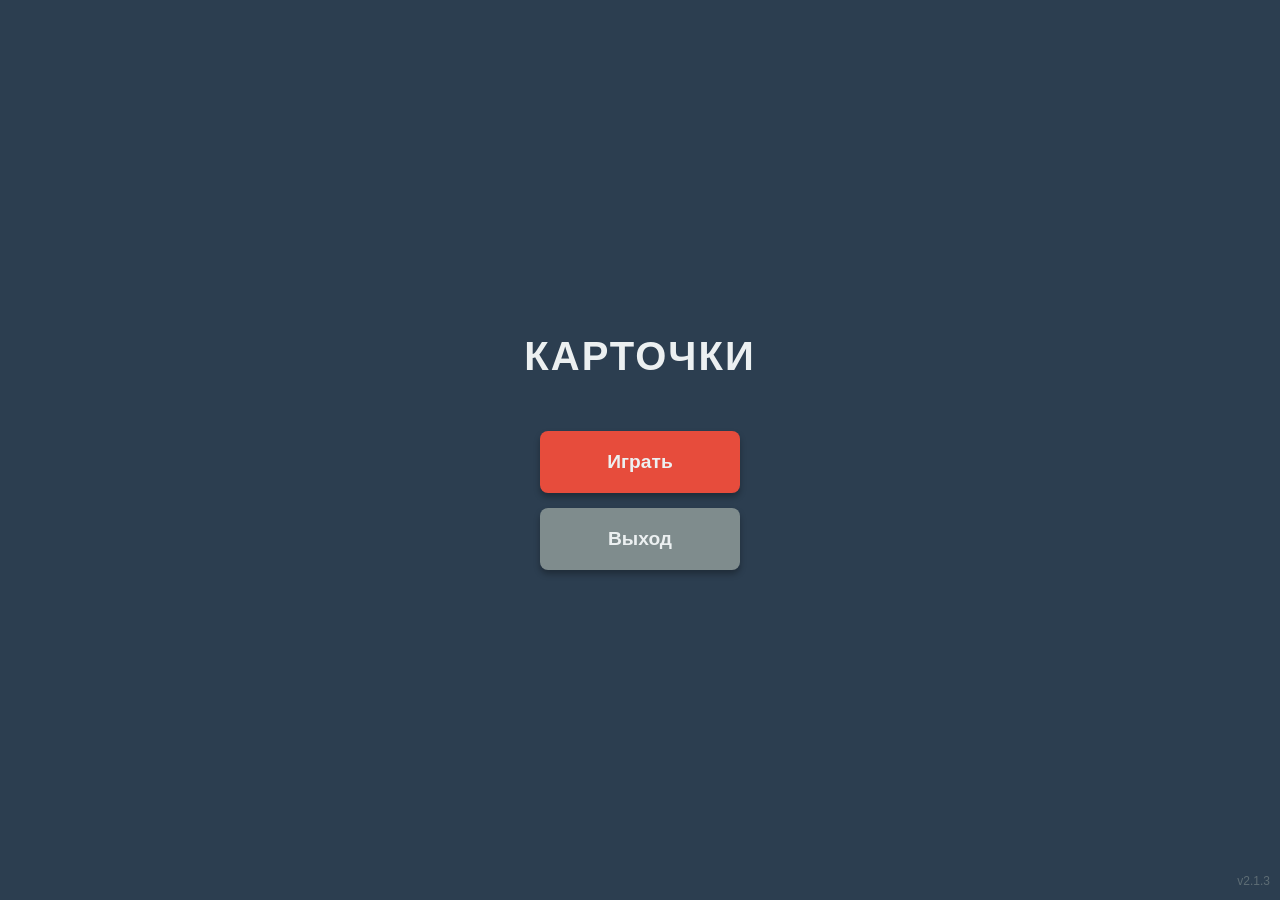
==== commit ba9d3543: "v3" ====
--- a/index.html
+++ b/index.html
@@ -2,41 +2,37 @@
 <html lang="ru">
 <head>
     <meta charset="UTF-8">
-    <meta name="viewport" content="width=device-width, initial-scale=1.0, maximum-scale=1.0, user-scalable=no">
-    <meta name="description" content="Игра Карточки - классическая игра на память">
+    <meta name="viewport" content="width=device-width, initial-scale=1.0">
     <meta name="theme-color" content="#2c3e50">
-    
     <base href="./">
-    
     <link rel="manifest" href="./manifest.json">
     <link rel="apple-touch-icon" href="./icons/icon-192.png">
-    
     <title>Карточки</title>
     <link rel="stylesheet" href="./styles.css">
 </head>
 <body>
-    <section id="menu-screen" class="screen screen--active" aria-label="Главное меню">
+    <section id="menu-screen" class="screen screen--active">
         <h1 class="heading">Карточки</h1>
         <div class="menu-actions">
-            <button class="btn" data-action="start" aria-label="Начать игру">Играть</button>
-            <button class="btn btn--update" data-action="update" aria-label="Обновить приложение">Обновить</button>
-            <button class="btn btn--exit" data-action="exit" aria-label="Выйти из приложения">Выход</button>
+            <button class="btn" data-action="start">Играть</button>
+            <button class="btn btn--update" data-action="update">Обновить</button>
+            <button class="btn btn--exit" data-action="exit">Выход</button>
         </div>
         <div class="app-version" id="app-version"></div>
     </section>
 
-    <section id="game-screen" class="screen" aria-label="Игровое поле">
-        <div class="game-grid" id="game-grid" role="grid" aria-label="Игровое поле 4 на 4"></div>
+    <section id="game-screen" class="screen">
+        <div class="game-grid" id="game-grid"></div>
     </section>
 
-    <div id="win-modal" class="modal" role="dialog" aria-modal="true" aria-labelledby="win-title">
-        <h2 id="win-title" class="modal__title">Поздравляю!</h2>
-        <p class="modal__text">Нажмите, чтобы продолжить</p>
+    <div id="win-modal" class="modal">
+        <h2 class="modal__title">Поздравляю!</h2>
+        <p class="modal__text">Нажмите чтобы продолжить</p>
     </div>
 
-    <div id="update-modal" class="modal" role="dialog" aria-modal="true" aria-labelledby="update-title">
-        <h2 id="update-title" class="modal__title">Доступно обновление</h2>
-        <p class="modal__text" id="update-changelog">Новая версия готова к установке</p>
+    <div id="update-modal" class="modal">
+        <h2 class="modal__title">Доступно обновление</h2>
+        <p class="modal__text" id="update-changelog"></p>
         <div class="modal-actions">
             <button class="btn" data-action="confirm-update">Обновить</button>
             <button class="btn btn--exit" data-action="decline-update">Позже</button>
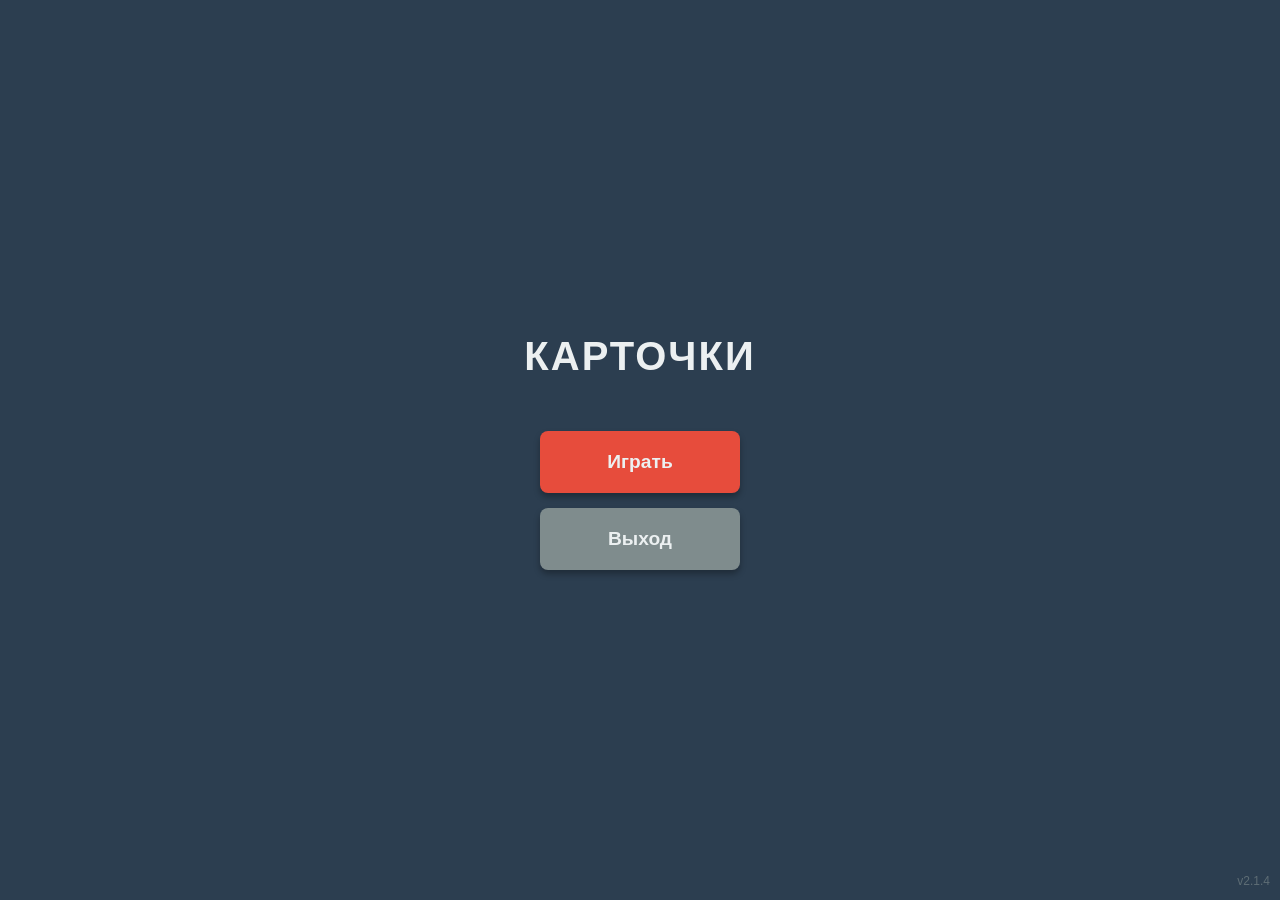
==== commit 8141afac: "v4" ====
--- a/index.html
+++ b/index.html
@@ -18,7 +18,7 @@
             <button class="btn btn--update" data-action="update">Обновить</button>
             <button class="btn btn--exit" data-action="exit">Выход</button>
         </div>
-        <div class="app-version" id="app-version"></div>
+        <div class="app-version" id="app-version">0</div>
     </section>
 
     <section id="game-screen" class="screen">
